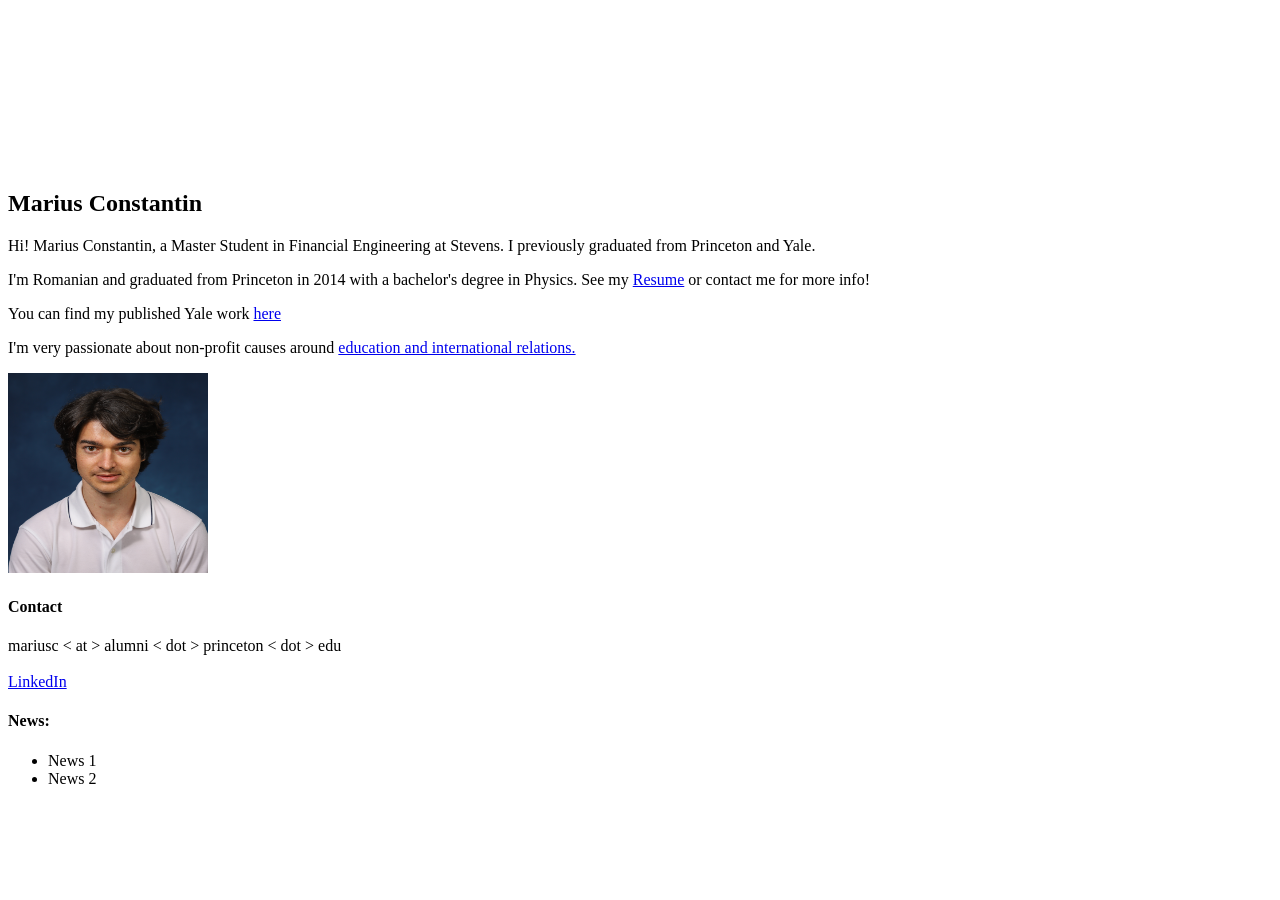
==== index.html @ ab954410 "Update index.html" ====
<!DOCTYPE html>
<html lang="en">
<head>

  <!-- Basic Page Needs
  –––––––––––––––––––––––––––––––––––––––––––––––––– -->
  <meta charset="utf-8">
  <title>Marius Constantin</title>
  <meta name="My website" content="">
  <meta name="Marius Constantin" content="">

  <!-- Mobile Specific Metas
  –––––––––––––––––––––––––––––––––––––––––––––––––– -->
  <meta name="viewport" content="width=device-width, initial-scale=1">

  <!-- FONT
  –––––––––––––––––––––––––––––––––––––––––––––––––– -->
  <link href="//fonts.googleapis.com/css?family=Raleway:400,300,600" rel="stylesheet" type="text/css">

  <!-- CSS
  –––––––––––––––––––––––––––––––––––––––––––––––––– -->
  <link rel="stylesheet" href="css/normalize.css">
  <link rel="stylesheet" href="css/skeleton.css">

  <!-- Favicon
  –––––––––––––––––––––––––––––––––––––––––––––––––– -->
  <link rel="icon" type="image/png" href="images/headshot.png">

</head>
<body>

  <!-- Primary Page Layout
  –––––––––––––––––––––––––––––––––––––––––––––––––– -->
  <div class="container">
    <div class="row group">
      <div class="one-half column" style="margin-top: 15%">
        <h2>Marius Constantin</h2>
        <p> Hi! Marius Constantin, a Master Student in Financial Engineering at Stevens. I previously graduated from Princeton and Yale.</p>
	<p> I'm Romanian and graduated from Princeton in 2014 with a bachelor's degree in Physics. See my <a href="https://drive.google.com/open?id=1TDTC7GTqc-5LMzzs6HY-6xRBDw_O2hPO">Resume</a> or contact me for more info! </p>
 	<p> You can find my published Yale work <a href="https://arxiv.org/pdf/1908.05397.pdf"> here </a> </p>

	<p> I'm very passionate about non-profit causes around <a href="https://www.ihouse-nyc.org/"> education and international relations.</a> </p>
	  
	<img class="u-max-full-width" src="headshot.png" HEIGHT="200" WIDTH="200" >
	<h4> </h4>
	<h4> </h4>
	<h4>Contact</h4>
	mariusc &lt at &gt alumni &lt dot &gt princeton &lt dot &gt edu<br><br>
	<a href="https://www.linkedin.com/in/mariusconstantin11/"> LinkedIn</a></p>
	<h4>News:</h4>
	<ul>
	  <li> News 1 </li>
	  <li> News 2 </li>
	</ul>

    </div>
  </div>



<!-- End Document
  –––––––––––––––––––––––––––––––––––––––––––––––––– -->
</body>
</html>
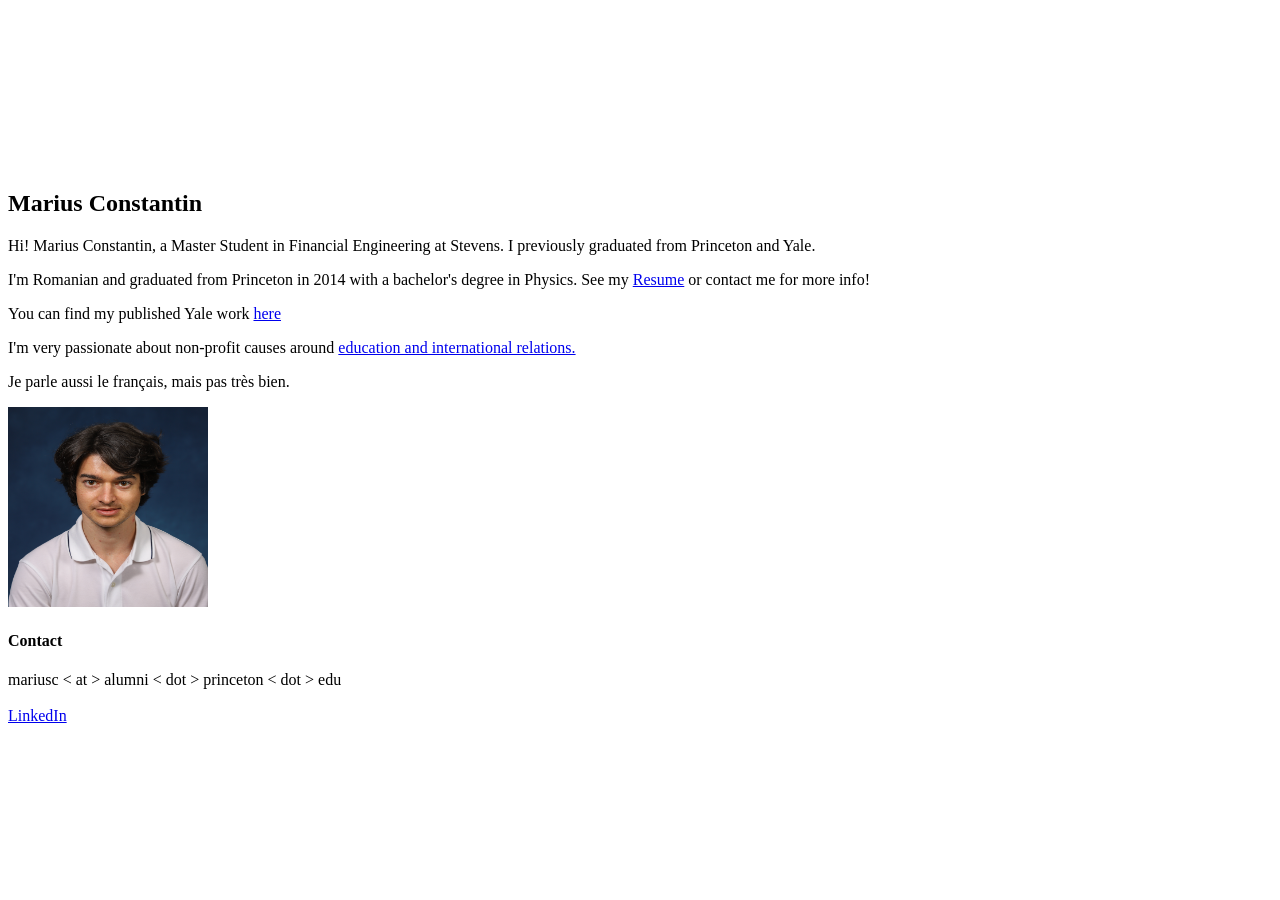
==== commit 9c52c180: "Update index.html" ====
--- a/index.html
+++ b/index.html
@@ -40,23 +40,16 @@
  	<p> You can find my published Yale work <a href="https://arxiv.org/pdf/1908.05397.pdf"> here </a> </p>
 
 	<p> I'm very passionate about non-profit causes around <a href="https://www.ihouse-nyc.org/"> education and international relations.</a> </p>
-	  
+	<p> Je parle aussi le français, mais pas très bien. </p>
+	      
 	<img class="u-max-full-width" src="headshot.png" HEIGHT="200" WIDTH="200" >
 	<h4> </h4>
 	<h4> </h4>
 	<h4>Contact</h4>
 	mariusc &lt at &gt alumni &lt dot &gt princeton &lt dot &gt edu<br><br>
 	<a href="https://www.linkedin.com/in/mariusconstantin11/"> LinkedIn</a></p>
-	<h4>News:</h4>
-	<ul>
-	  <li> News 1 </li>
-	  <li> News 2 </li>
-	</ul>
-
     </div>
   </div>
-
-
 
 <!-- End Document
   –––––––––––––––––––––––––––––––––––––––––––––––––– -->
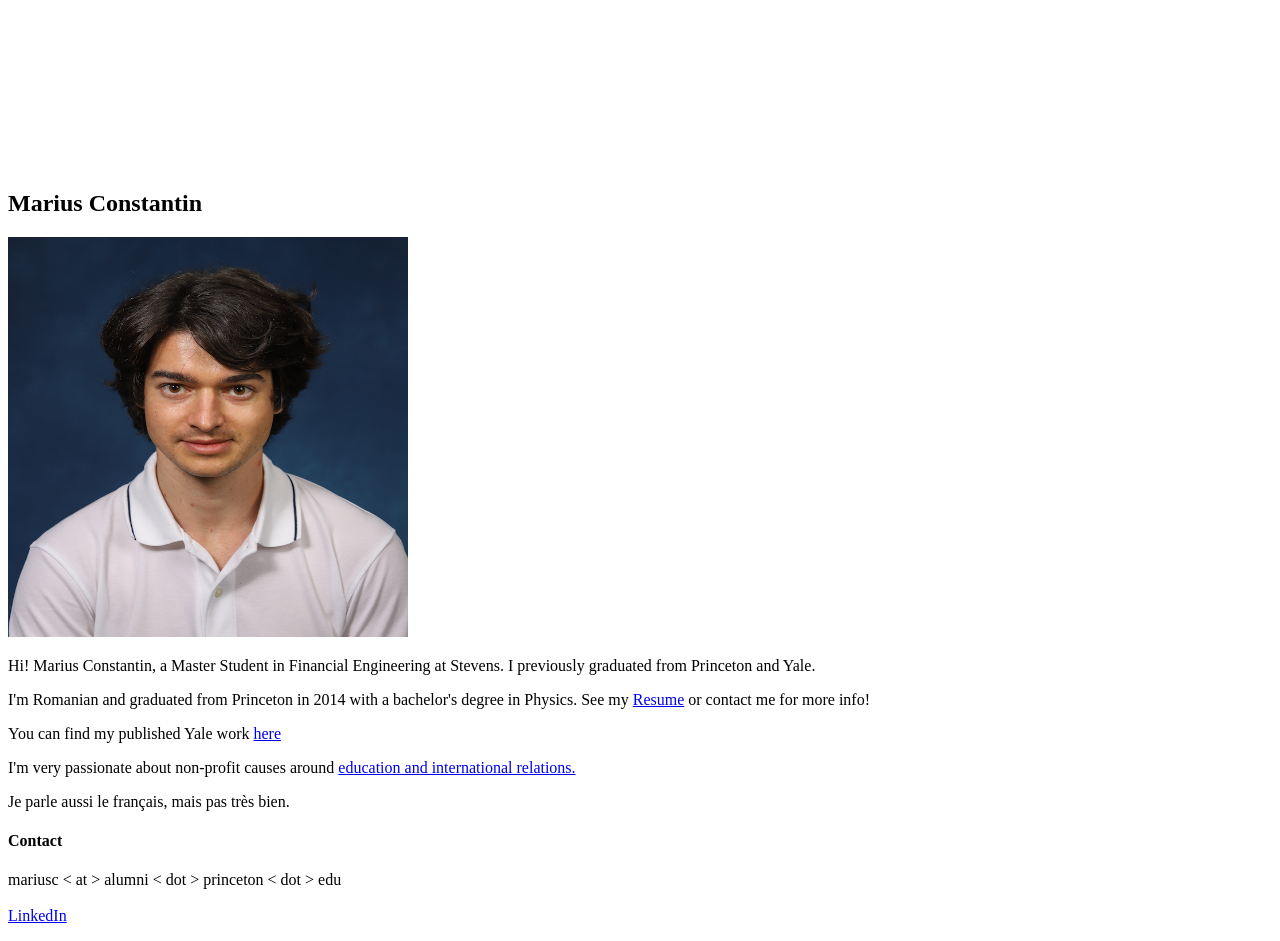
==== commit a6db0c7a: "Update index.html" ====
--- a/index.html
+++ b/index.html
@@ -35,6 +35,9 @@
     <div class="row group">
       <div class="one-half column" style="margin-top: 15%">
         <h2>Marius Constantin</h2>
+	      
+	<img class="u-max-full-width" src="headshot.png" HEIGHT="400" WIDTH="400" >
+	      
         <p> Hi! Marius Constantin, a Master Student in Financial Engineering at Stevens. I previously graduated from Princeton and Yale.</p>
 	<p> I'm Romanian and graduated from Princeton in 2014 with a bachelor's degree in Physics. See my <a href="https://drive.google.com/open?id=1TDTC7GTqc-5LMzzs6HY-6xRBDw_O2hPO">Resume</a> or contact me for more info! </p>
  	<p> You can find my published Yale work <a href="https://arxiv.org/pdf/1908.05397.pdf"> here </a> </p>
@@ -42,9 +45,6 @@
 	<p> I'm very passionate about non-profit causes around <a href="https://www.ihouse-nyc.org/"> education and international relations.</a> </p>
 	<p> Je parle aussi le français, mais pas très bien. </p>
 	      
-	<img class="u-max-full-width" src="headshot.png" HEIGHT="200" WIDTH="200" >
-	<h4> </h4>
-	<h4> </h4>
 	<h4>Contact</h4>
 	mariusc &lt at &gt alumni &lt dot &gt princeton &lt dot &gt edu<br><br>
 	<a href="https://www.linkedin.com/in/mariusconstantin11/"> LinkedIn</a></p>
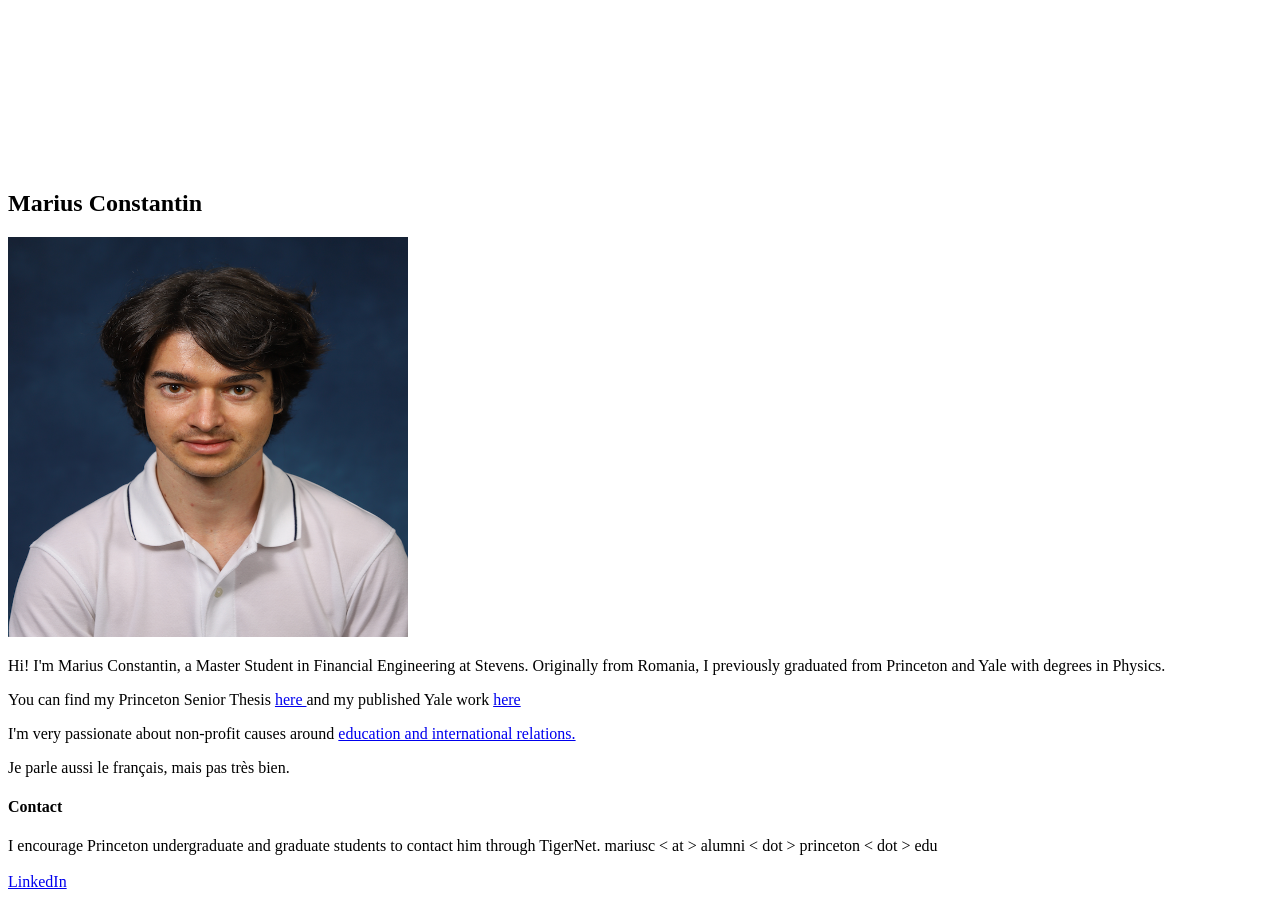
==== commit c320ff19: "Update index.html" ====
--- a/index.html
+++ b/index.html
@@ -38,14 +38,13 @@
 	      
 	<img class="u-max-full-width" src="headshot.png" HEIGHT="400" WIDTH="400" >
 	      
-        <p> Hi! Marius Constantin, a Master Student in Financial Engineering at Stevens. I previously graduated from Princeton and Yale.</p>
-	<p> I'm Romanian and graduated from Princeton in 2014 with a bachelor's degree in Physics. See my <a href="https://drive.google.com/open?id=1TDTC7GTqc-5LMzzs6HY-6xRBDw_O2hPO">Resume</a> or contact me for more info! </p>
- 	<p> You can find my published Yale work <a href="https://arxiv.org/pdf/1908.05397.pdf"> here </a> </p>
-
+        <p> Hi! I'm Marius Constantin, a Master Student in Financial Engineering at Stevens. Originally from Romania, I previously graduated from Princeton and Yale with degrees in Physics.</p>
+ 	<p> You can find my Princeton Senior Thesis <a href="https://drive.google.com/open?id=0B6afjoCKic9EVjhZSEp2Qm85Vm8"> here </a> and my published Yale work <a href="https://arxiv.org/pdf/1908.05397.pdf"> here </a> </p>
 	<p> I'm very passionate about non-profit causes around <a href="https://www.ihouse-nyc.org/"> education and international relations.</a> </p>
 	<p> Je parle aussi le français, mais pas très bien. </p>
 	      
 	<h4>Contact</h4>
+	I encourage Princeton undergraduate and graduate students to contact him through TigerNet.
 	mariusc &lt at &gt alumni &lt dot &gt princeton &lt dot &gt edu<br><br>
 	<a href="https://www.linkedin.com/in/mariusconstantin11/"> LinkedIn</a></p>
     </div>
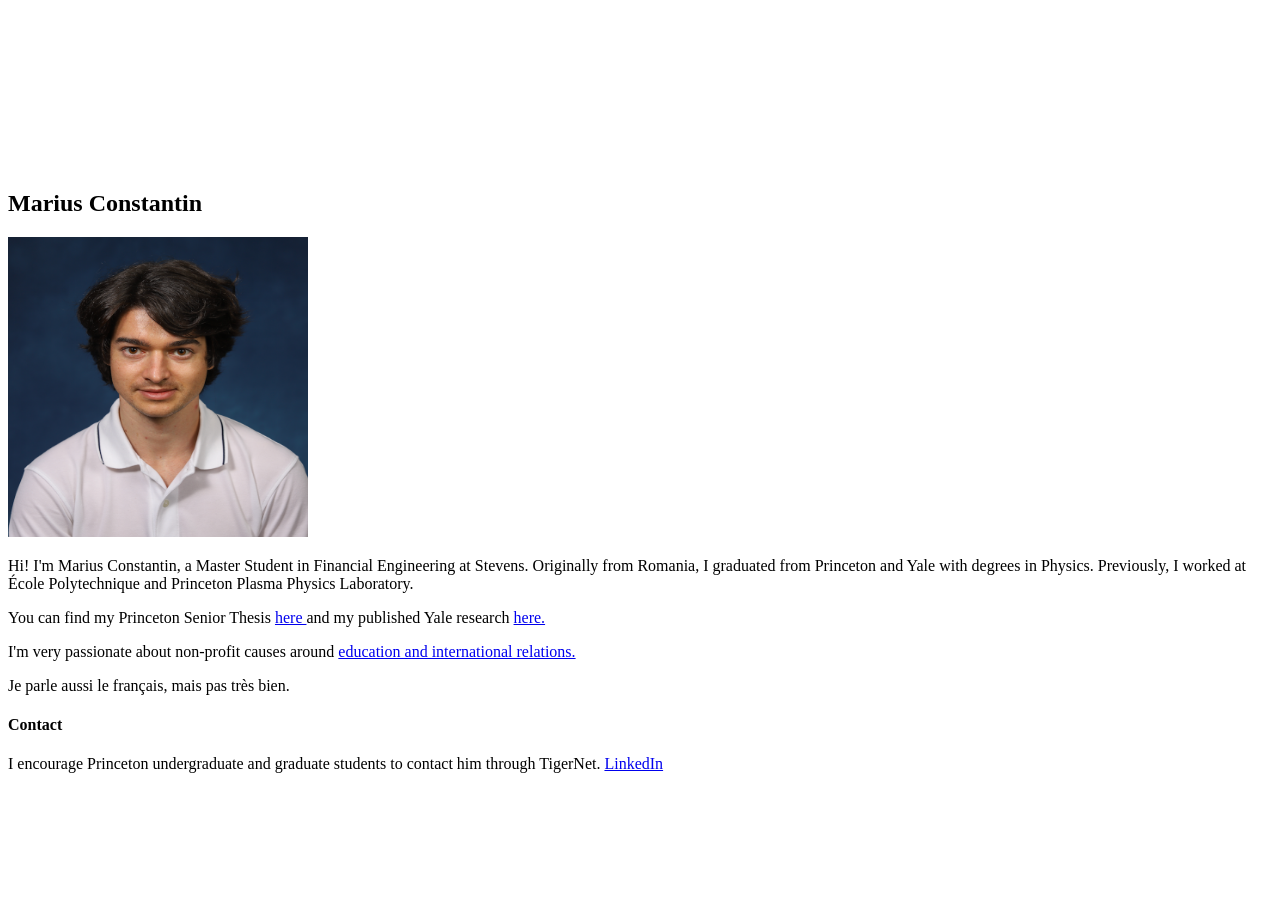
==== commit b11013e9: "Update index.html" ====
--- a/index.html
+++ b/index.html
@@ -36,17 +36,18 @@
       <div class="one-half column" style="margin-top: 15%">
         <h2>Marius Constantin</h2>
 	      
-	<img class="u-max-full-width" src="headshot.png" HEIGHT="400" WIDTH="400" >
+	<img class="u-max-full-width" src="headshot.png" HEIGHT="300" WIDTH="300" >
 	      
-        <p> Hi! I'm Marius Constantin, a Master Student in Financial Engineering at Stevens. Originally from Romania, I previously graduated from Princeton and Yale with degrees in Physics.</p>
- 	<p> You can find my Princeton Senior Thesis <a href="https://drive.google.com/open?id=0B6afjoCKic9EVjhZSEp2Qm85Vm8"> here </a> and my published Yale work <a href="https://arxiv.org/pdf/1908.05397.pdf"> here </a> </p>
+        <p> Hi! I'm Marius Constantin, a Master Student in Financial Engineering at Stevens. Originally from Romania, I graduated from Princeton and Yale with degrees in Physics. Previously, I worked at École Polytechnique and Princeton Plasma Physics Laboratory.</p>
+ 	<p> You can find my Princeton Senior Thesis <a href="https://drive.google.com/open?id=0B6afjoCKic9EVjhZSEp2Qm85Vm8"> here </a> and my published Yale research <a href="https://arxiv.org/pdf/1908.05397.pdf"> here. </a> </p>
 	<p> I'm very passionate about non-profit causes around <a href="https://www.ihouse-nyc.org/"> education and international relations.</a> </p>
 	<p> Je parle aussi le français, mais pas très bien. </p>
 	      
 	<h4>Contact</h4>
+	      
 	I encourage Princeton undergraduate and graduate students to contact him through TigerNet.
-	mariusc &lt at &gt alumni &lt dot &gt princeton &lt dot &gt edu<br><br>
 	<a href="https://www.linkedin.com/in/mariusconstantin11/"> LinkedIn</a></p>
+	    
     </div>
   </div>
 
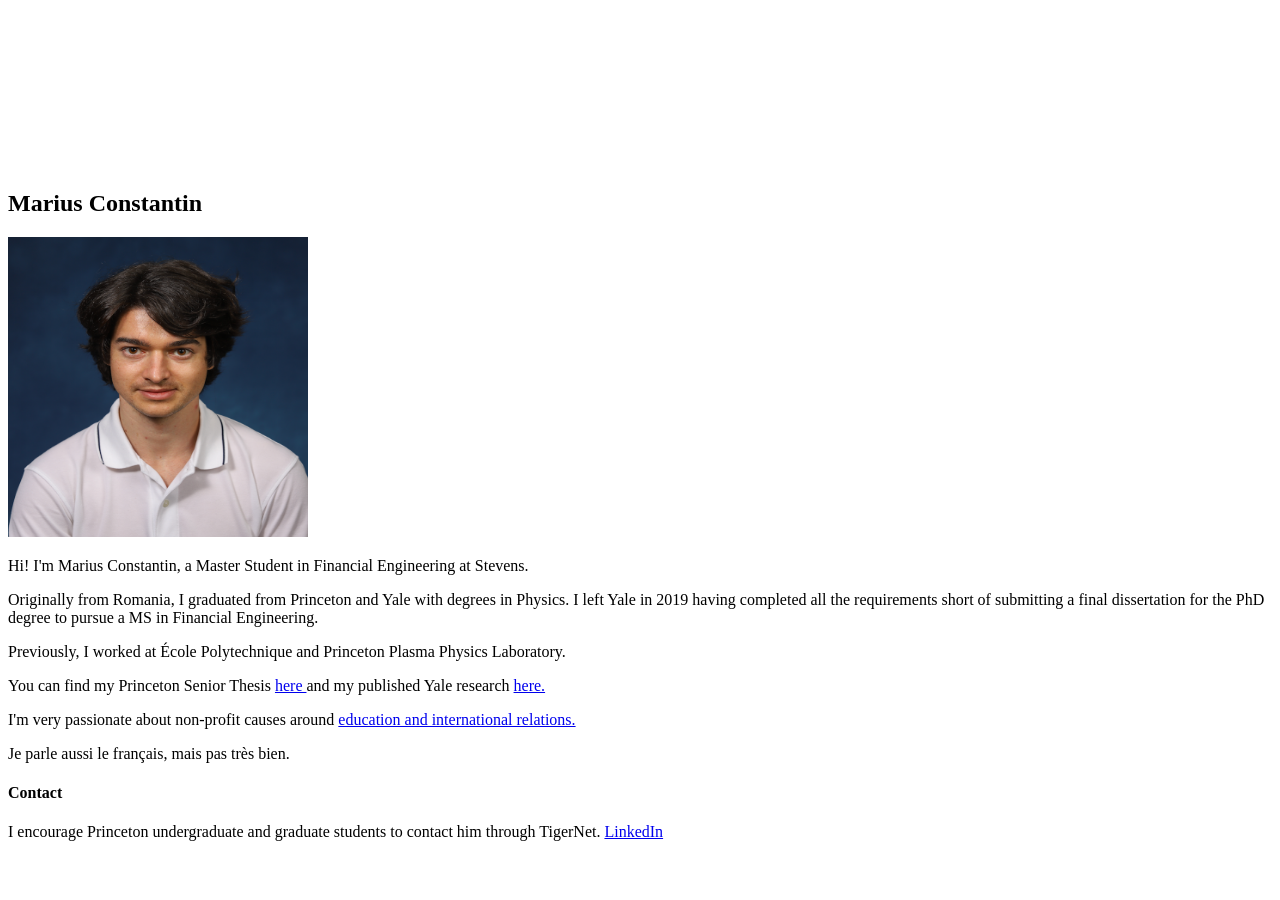
==== commit d199d396: "Update index.html" ====
--- a/index.html
+++ b/index.html
@@ -38,7 +38,10 @@
 	      
 	<img class="u-max-full-width" src="headshot.png" HEIGHT="300" WIDTH="300" >
 	      
-        <p> Hi! I'm Marius Constantin, a Master Student in Financial Engineering at Stevens. Originally from Romania, I graduated from Princeton and Yale with degrees in Physics. Previously, I worked at École Polytechnique and Princeton Plasma Physics Laboratory.</p>
+        <p> Hi! I'm Marius Constantin, a Master Student in Financial Engineering at Stevens.</p>
+	<p> Originally from Romania, I graduated from Princeton and Yale with degrees in Physics. I left Yale in 2019 having completed all the requirements short of submitting a final dissertation for the PhD degree to pursue a MS in Financial Engineering.</p> 
+
+	<p> Previously, I worked at École Polytechnique and Princeton Plasma Physics Laboratory.</p>
  	<p> You can find my Princeton Senior Thesis <a href="https://drive.google.com/open?id=0B6afjoCKic9EVjhZSEp2Qm85Vm8"> here </a> and my published Yale research <a href="https://arxiv.org/pdf/1908.05397.pdf"> here. </a> </p>
 	<p> I'm very passionate about non-profit causes around <a href="https://www.ihouse-nyc.org/"> education and international relations.</a> </p>
 	<p> Je parle aussi le français, mais pas très bien. </p>
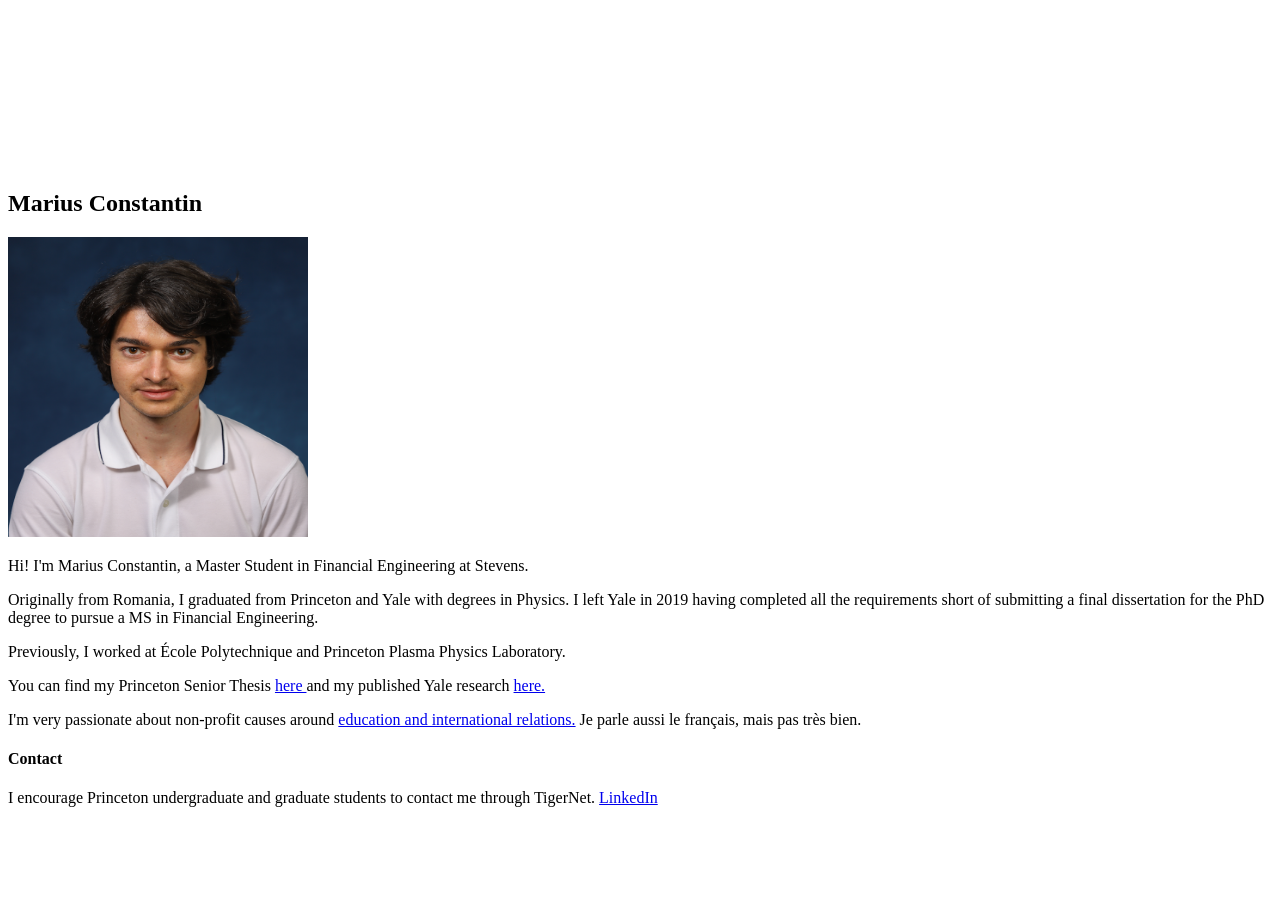
==== commit 820ca6fe: "Update index.html" ====
--- a/index.html
+++ b/index.html
@@ -39,16 +39,18 @@
 	<img class="u-max-full-width" src="headshot.png" HEIGHT="300" WIDTH="300" >
 	      
         <p> Hi! I'm Marius Constantin, a Master Student in Financial Engineering at Stevens.</p>
+	      
 	<p> Originally from Romania, I graduated from Princeton and Yale with degrees in Physics. I left Yale in 2019 having completed all the requirements short of submitting a final dissertation for the PhD degree to pursue a MS in Financial Engineering.</p> 
 
 	<p> Previously, I worked at École Polytechnique and Princeton Plasma Physics Laboratory.</p>
+	      
  	<p> You can find my Princeton Senior Thesis <a href="https://drive.google.com/open?id=0B6afjoCKic9EVjhZSEp2Qm85Vm8"> here </a> and my published Yale research <a href="https://arxiv.org/pdf/1908.05397.pdf"> here. </a> </p>
-	<p> I'm very passionate about non-profit causes around <a href="https://www.ihouse-nyc.org/"> education and international relations.</a> </p>
-	<p> Je parle aussi le français, mais pas très bien. </p>
+	
+	<p> I'm very passionate about non-profit causes around <a href="https://www.ihouse-nyc.org/"> education and international relations.</a> Je parle aussi le français, mais pas très bien. </p>
 	      
 	<h4>Contact</h4>
 	      
-	I encourage Princeton undergraduate and graduate students to contact him through TigerNet.
+	I encourage Princeton undergraduate and graduate students to contact me through TigerNet.
 	<a href="https://www.linkedin.com/in/mariusconstantin11/"> LinkedIn</a></p>
 	    
     </div>
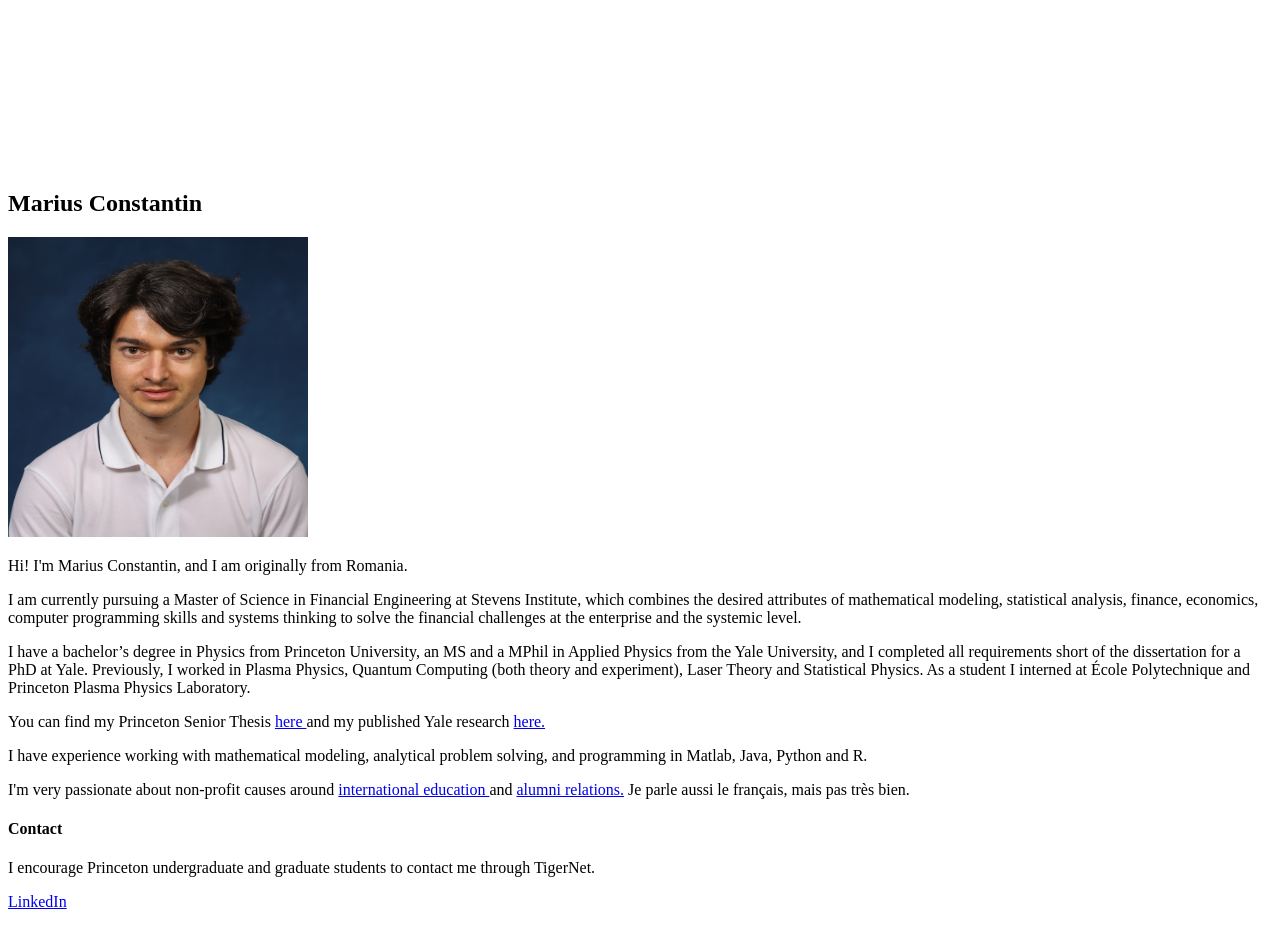
==== commit def68a50: "Update index.html" ====
--- a/index.html
+++ b/index.html
@@ -38,20 +38,23 @@
 	      
 	<img class="u-max-full-width" src="headshot.png" HEIGHT="300" WIDTH="300" >
 	      
-        <p> Hi! I'm Marius Constantin, a Master Student in Financial Engineering at Stevens.</p>
+        <p> Hi! I'm Marius Constantin, and I am originally from Romania.</p>
 	      
-	<p> Originally from Romania, I graduated from Princeton and Yale with degrees in Physics. I left Yale in 2019 having completed all the requirements short of submitting a final dissertation for the PhD degree to pursue a MS in Financial Engineering.</p> 
-
-	<p> Previously, I worked at École Polytechnique and Princeton Plasma Physics Laboratory.</p>
+	<p> I am currently pursuing a Master of Science in Financial Engineering at Stevens Institute, which combines the desired attributes of mathematical modeling, statistical analysis, finance, economics, computer programming skills and systems thinking to solve the financial challenges at the enterprise and the systemic level.</p>
+	      
+	<p> I have a bachelor’s degree in Physics from Princeton University, an MS and a MPhil in Applied Physics from the Yale University, and I completed all requirements short of the dissertation for a PhD at Yale. Previously, I worked in Plasma Physics, Quantum Computing (both theory and experiment), Laser Theory and Statistical Physics. As a student I interned at École Polytechnique and Princeton Plasma Physics Laboratory.</p>
 	      
  	<p> You can find my Princeton Senior Thesis <a href="https://drive.google.com/open?id=0B6afjoCKic9EVjhZSEp2Qm85Vm8"> here </a> and my published Yale research <a href="https://arxiv.org/pdf/1908.05397.pdf"> here. </a> </p>
 	
-	<p> I'm very passionate about non-profit causes around <a href="https://www.ihouse-nyc.org/"> education and international relations.</a> Je parle aussi le français, mais pas très bien. </p>
+	<p> I have experience working with mathematical modeling, analytical problem solving, and programming in Matlab, Java, Python and R. </p> 
+	
+	<p> I'm very passionate about non-profit causes around <a href="https://www.ihouse-nyc.org/"> international education </a> and <a href="https://stay.yale.edu/"> alumni relations.</a> Je parle aussi le français, mais pas très bien. </p>
 	      
 	<h4>Contact</h4>
 	      
-	I encourage Princeton undergraduate and graduate students to contact me through TigerNet.
-	<a href="https://www.linkedin.com/in/mariusconstantin11/"> LinkedIn</a></p>
+	<p> I encourage Princeton undergraduate and graduate students to contact me through TigerNet.</p>
+	      
+	<p> <a href="https://www.linkedin.com/in/mariusconstantin11/"> LinkedIn</a></p>
 	    
     </div>
   </div>
